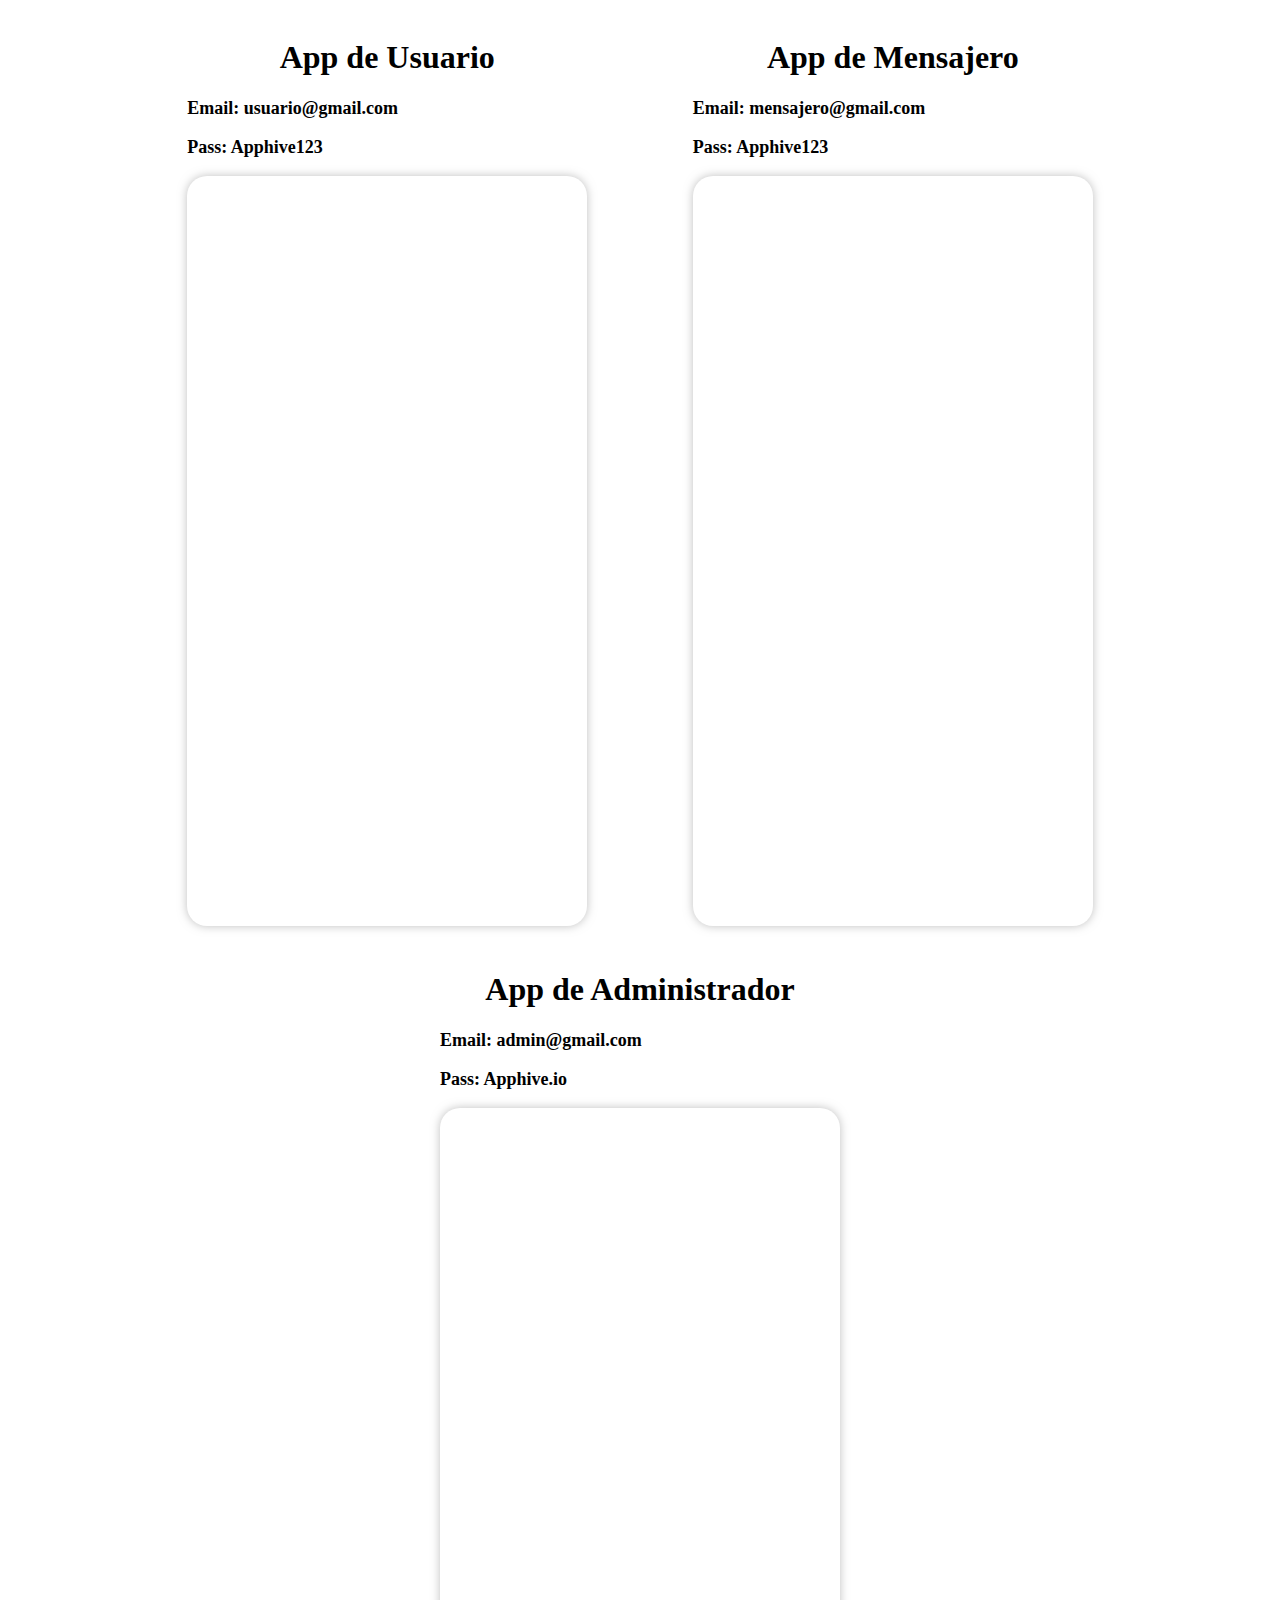
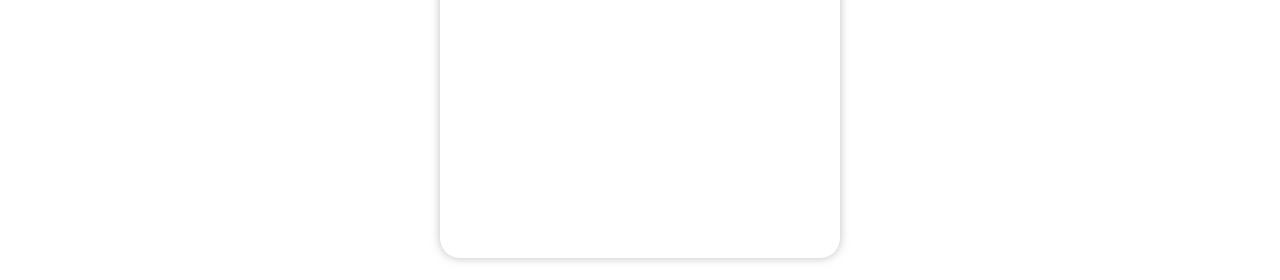
==== WebApps.html @ 8e5299eb "nueva ventana" ====
<!DOCTYPE html>
<html lang="en">
<head>
    <meta charset="UTF-8">
    <meta http-equiv="X-UA-Compatible" content="IE=edge">
    <meta name="viewport" content="width=device-width, initial-scale=1.0">
    <title>Demo de plantilla</title>
    <link rel="website icon" type="png" href="./sources/logo1.png" />
    <link rel="stylesheet" href="./styles/webApp.css">
</head>
<body>
    <main>
        <div class="webapps">
        <div class="viewApp">
           <center><h1>App de Usuario</h1></center>
            <div class="credentials">
                <p class="user">Email: usuario@gmail.com</p>
                <p class="pass">Pass: Apphive123</p>
            </div>
            <iframe src="https://caa050123wusu1.apphive.app/" frameborder="0"></iframe>
        </div>
        <div class="viewApp">
           <center><h1>App de Mensajero</h1></center>
            <div class="credentials">
                <p class="user">Email: mensajero@gmail.com</p>
                <p class="pass">Pass: Apphive123</p>
            </div>
            <iframe src="https://apphive.io/" frameborder="0"></iframe>
        </div>
        <div class="viewApp">
          <center><h1>App de Administrador</h1></center>
            <div class="credentials">
                <p class="user">Email: admin@gmail.com</p>
                <p class="pass">Pass: Apphive.io</p>
            </div>
            <iframe src="https://caa050123wadm3.apphive.app/" frameborder="0"></iframe>
        </div>
    </div>
    </main>
</body>
</html>
---- styles/webApp.css ----
main {
  display: flex;
  justify-content: center;
  align-items: center;
  min-width: 400px;
}
.webapps {
  display: flex;
  justify-content: space-around;
  align-items: center;
  width: 80%;
  height: auto;
  flex-wrap: wrap;
}

.viewApp{
    padding: 10px;
    width: 400px;
}

.credentials p{
    font-size: 18px;
    font-family: Georgia, 'Times New Roman', Times, serif;
    font-weight: bold;
}

iframe {
  height: 750px;
  width: 100%;
  box-shadow: 0px 0px 10px 0px rgba(128, 128, 128, 0.5);
  border-radius: 20px;
}
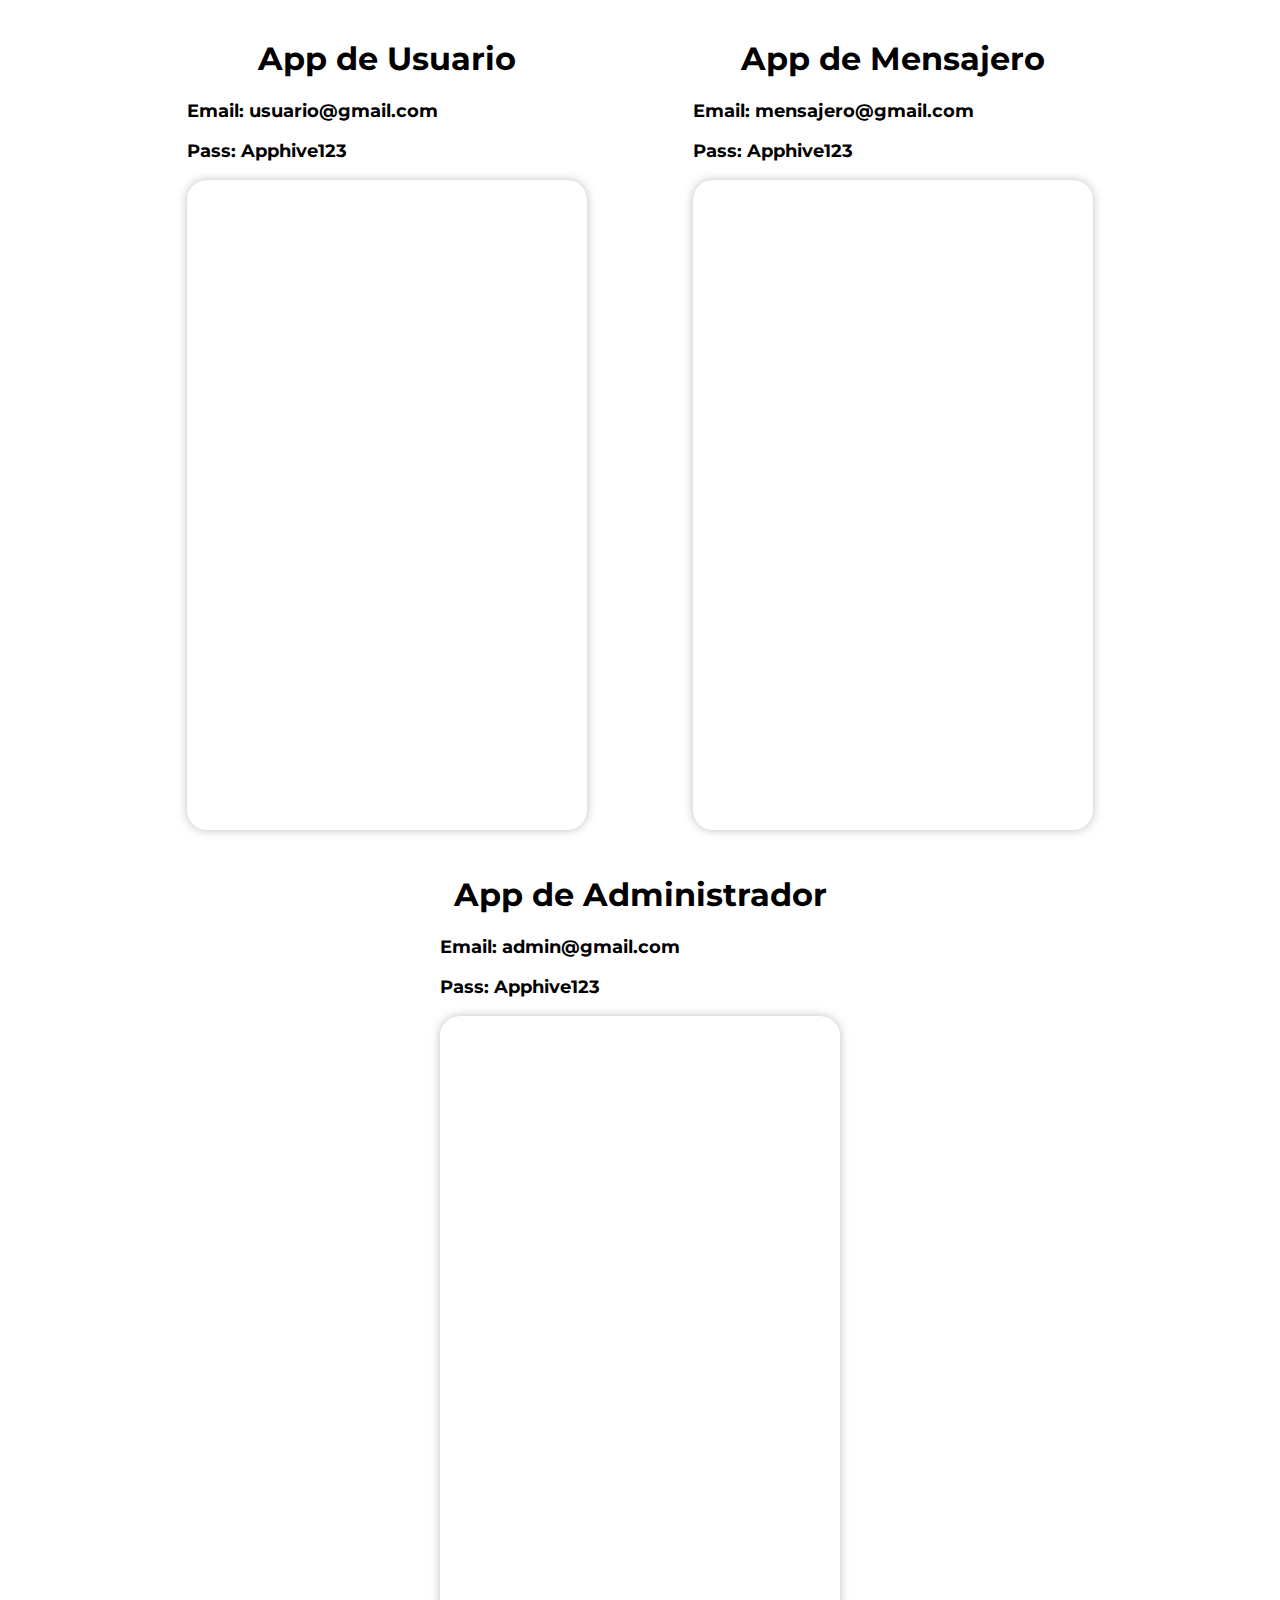
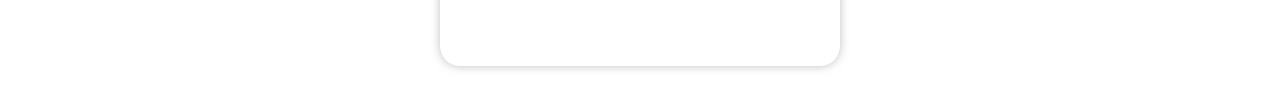
==== commit ead3c519: "word type and new credentials" ====
--- a/WebApps.html
+++ b/WebApps.html
@@ -31,7 +31,7 @@
           <center><h1>App de Administrador</h1></center>
             <div class="credentials">
                 <p class="user">Email: admin@gmail.com</p>
-                <p class="pass">Pass: Apphive.io</p>
+                <p class="pass">Pass: Apphive123</p>
             </div>
             <iframe src="https://caa050123wadm3.apphive.app/" frameborder="0"></iframe>
         </div>
--- a/styles/webApp.css
+++ b/styles/webApp.css
@@ -1,3 +1,5 @@
+@import url('https://fonts.googleapis.com/css2?family=Montserrat:wght@200&display=swap');
+
 main {
   display: flex;
   justify-content: center;
@@ -18,14 +20,17 @@
     width: 400px;
 }
 
+p, h1{
+    font-family: 'Montserrat', sans-serif;
+    font-weight: bolder;
+}
+
 .credentials p{
     font-size: 18px;
-    font-family: Georgia, 'Times New Roman', Times, serif;
-    font-weight: bold;
 }
 
 iframe {
-  height: 750px;
+  height: 650px;
   width: 100%;
   box-shadow: 0px 0px 10px 0px rgba(128, 128, 128, 0.5);
   border-radius: 20px;
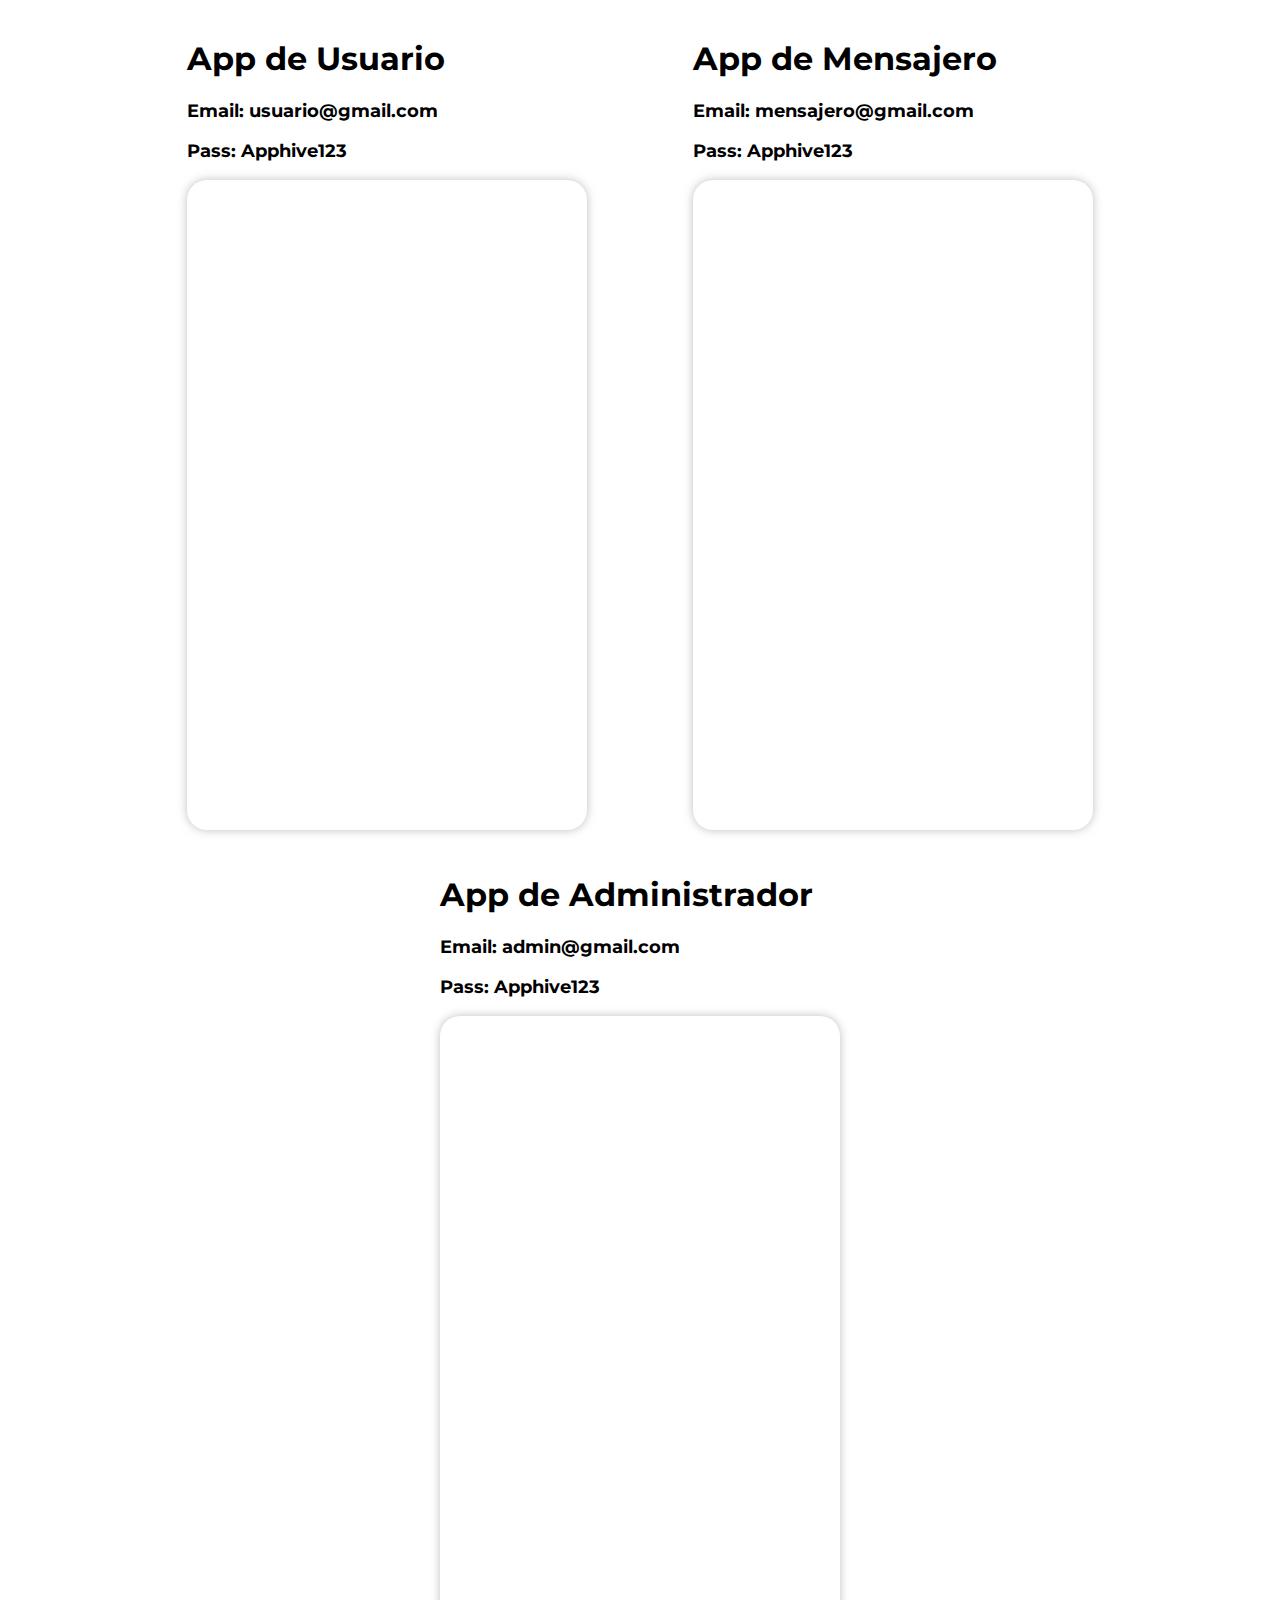
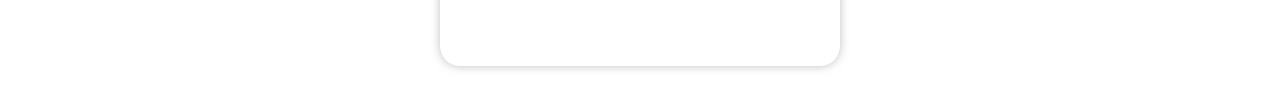
==== commit 8d9b8bbd: "change hover" ====
--- a/WebApps.html
+++ b/WebApps.html
@@ -11,24 +11,24 @@
 <body>
     <main>
         <div class="webapps">
-        <div class="viewApp">
-           <center><h1>App de Usuario</h1></center>
+        <div class="viewApp usuario">
+           <h1>App de Usuario</h1>
             <div class="credentials">
                 <p class="user">Email: usuario@gmail.com</p>
                 <p class="pass">Pass: Apphive123</p>
             </div>
             <iframe src="https://caa050123wusu1.apphive.app/" frameborder="0"></iframe>
         </div>
-        <div class="viewApp">
-           <center><h1>App de Mensajero</h1></center>
+        <div class="viewApp mensajero">
+           <h1>App de Mensajero</h1>
             <div class="credentials">
                 <p class="user">Email: mensajero@gmail.com</p>
                 <p class="pass">Pass: Apphive123</p>
             </div>
             <iframe src="https://apphive.io/" frameborder="0"></iframe>
         </div>
-        <div class="viewApp">
-          <center><h1>App de Administrador</h1></center>
+        <div class="viewApp admin">
+          <h1>App de Administrador</h1>
             <div class="credentials">
                 <p class="user">Email: admin@gmail.com</p>
                 <p class="pass">Pass: Apphive123</p>
--- a/styles/webApp.css
+++ b/styles/webApp.css
@@ -35,3 +35,17 @@
   box-shadow: 0px 0px 10px 0px rgba(128, 128, 128, 0.5);
   border-radius: 20px;
 }
+
+.mensajero, .usuario, .admin{
+    border-radius: 30px;
+}
+
+.mensajero:hover, .usuario:hover, .admin:hover{
+    background-color: green;
+}
+.mensajero:hover p, .usuario:hover p, .admin:hover p{
+    color: white;
+}
+.mensajero:hover h1, .usuario:hover h1, .admin:hover h1{
+    color: white;
+}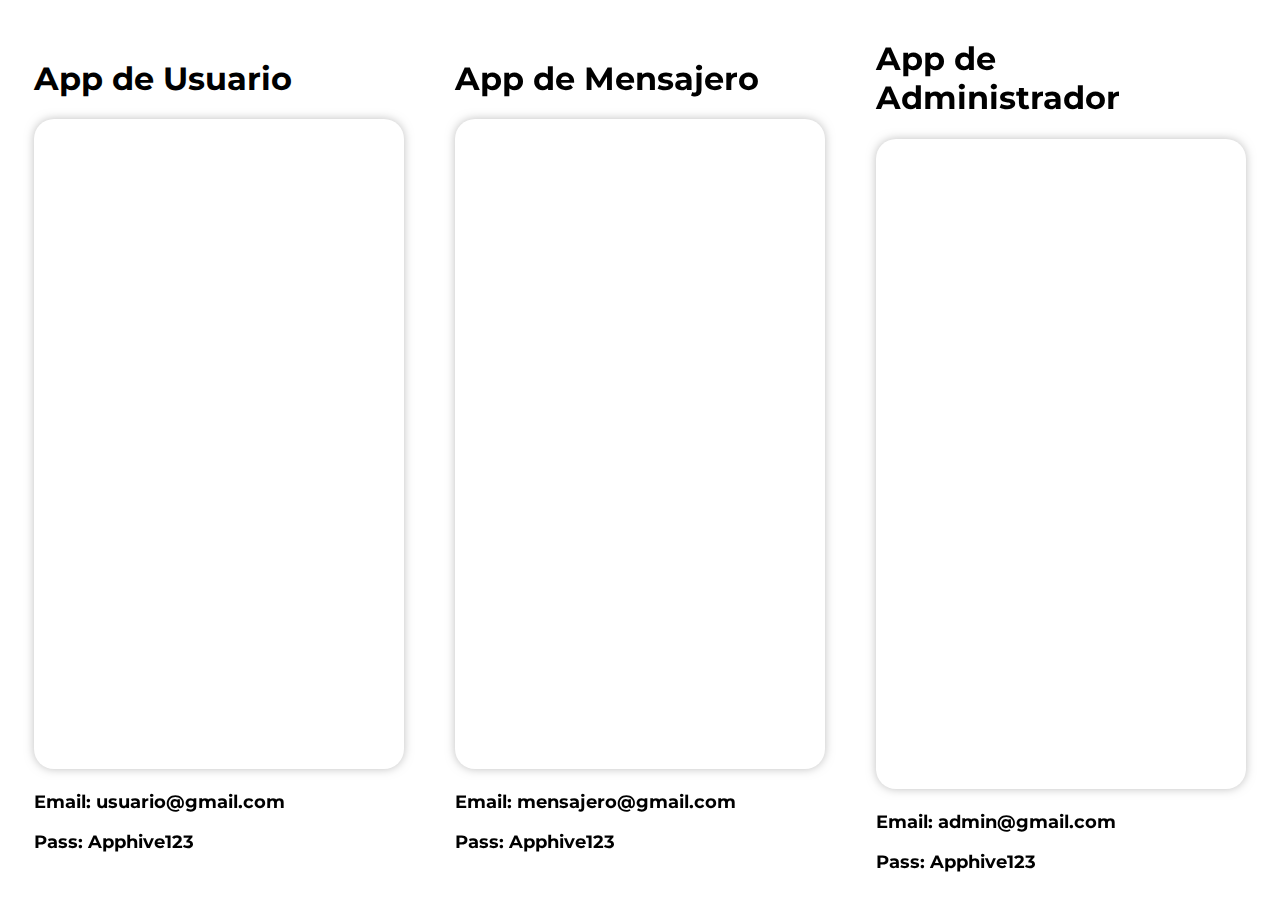
==== commit df2dda64: "zoom to iframe" ====
--- a/WebApps.html
+++ b/WebApps.html
@@ -13,27 +13,27 @@
         <div class="webapps">
         <div class="viewApp usuario">
            <h1>App de Usuario</h1>
+            <iframe src="https://caa050123wusu1.apphive.app/" frameborder="0"></iframe>
             <div class="credentials">
                 <p class="user">Email: usuario@gmail.com</p>
                 <p class="pass">Pass: Apphive123</p>
             </div>
-            <iframe src="https://caa050123wusu1.apphive.app/" frameborder="0"></iframe>
         </div>
         <div class="viewApp mensajero">
            <h1>App de Mensajero</h1>
+            <iframe src="https://apphive.io/" frameborder="0"></iframe>
             <div class="credentials">
                 <p class="user">Email: mensajero@gmail.com</p>
                 <p class="pass">Pass: Apphive123</p>
             </div>
-            <iframe src="https://apphive.io/" frameborder="0"></iframe>
         </div>
         <div class="viewApp admin">
           <h1>App de Administrador</h1>
+            <iframe src="https://caa050123wadm3.apphive.app/" frameborder="0"></iframe>
             <div class="credentials">
                 <p class="user">Email: admin@gmail.com</p>
                 <p class="pass">Pass: Apphive123</p>
             </div>
-            <iframe src="https://caa050123wadm3.apphive.app/" frameborder="0"></iframe>
         </div>
     </div>
     </main>
--- a/styles/webApp.css
+++ b/styles/webApp.css
@@ -4,20 +4,20 @@
   display: flex;
   justify-content: center;
   align-items: center;
-  min-width: 400px;
+  min-width: auto;
 }
 .webapps {
   display: flex;
   justify-content: space-around;
   align-items: center;
-  width: 80%;
+  width: 100%;
   height: auto;
   flex-wrap: wrap;
 }
 
 .viewApp{
     padding: 10px;
-    width: 400px;
+    width: 370px;
 }
 
 p, h1{
@@ -33,11 +33,15 @@
   height: 650px;
   width: 100%;
   box-shadow: 0px 0px 10px 0px rgba(128, 128, 128, 0.5);
-  border-radius: 20px;
+  transition: transform 0.75s;
 }
 
-.mensajero, .usuario, .admin{
-    border-radius: 30px;
+iframe:hover{
+    transform: scale(1.03);
+}
+
+.mensajero, .usuario, .admin, iframe{
+    border-radius: 20px;
 }
 
 .mensajero:hover, .usuario:hover, .admin:hover{
@@ -48,4 +52,10 @@
 }
 .mensajero:hover h1, .usuario:hover h1, .admin:hover h1{
     color: white;
-}+}
+
+    @media (min-width:1550px){
+        .webapps{
+            width: 80%;
+        }
+    }